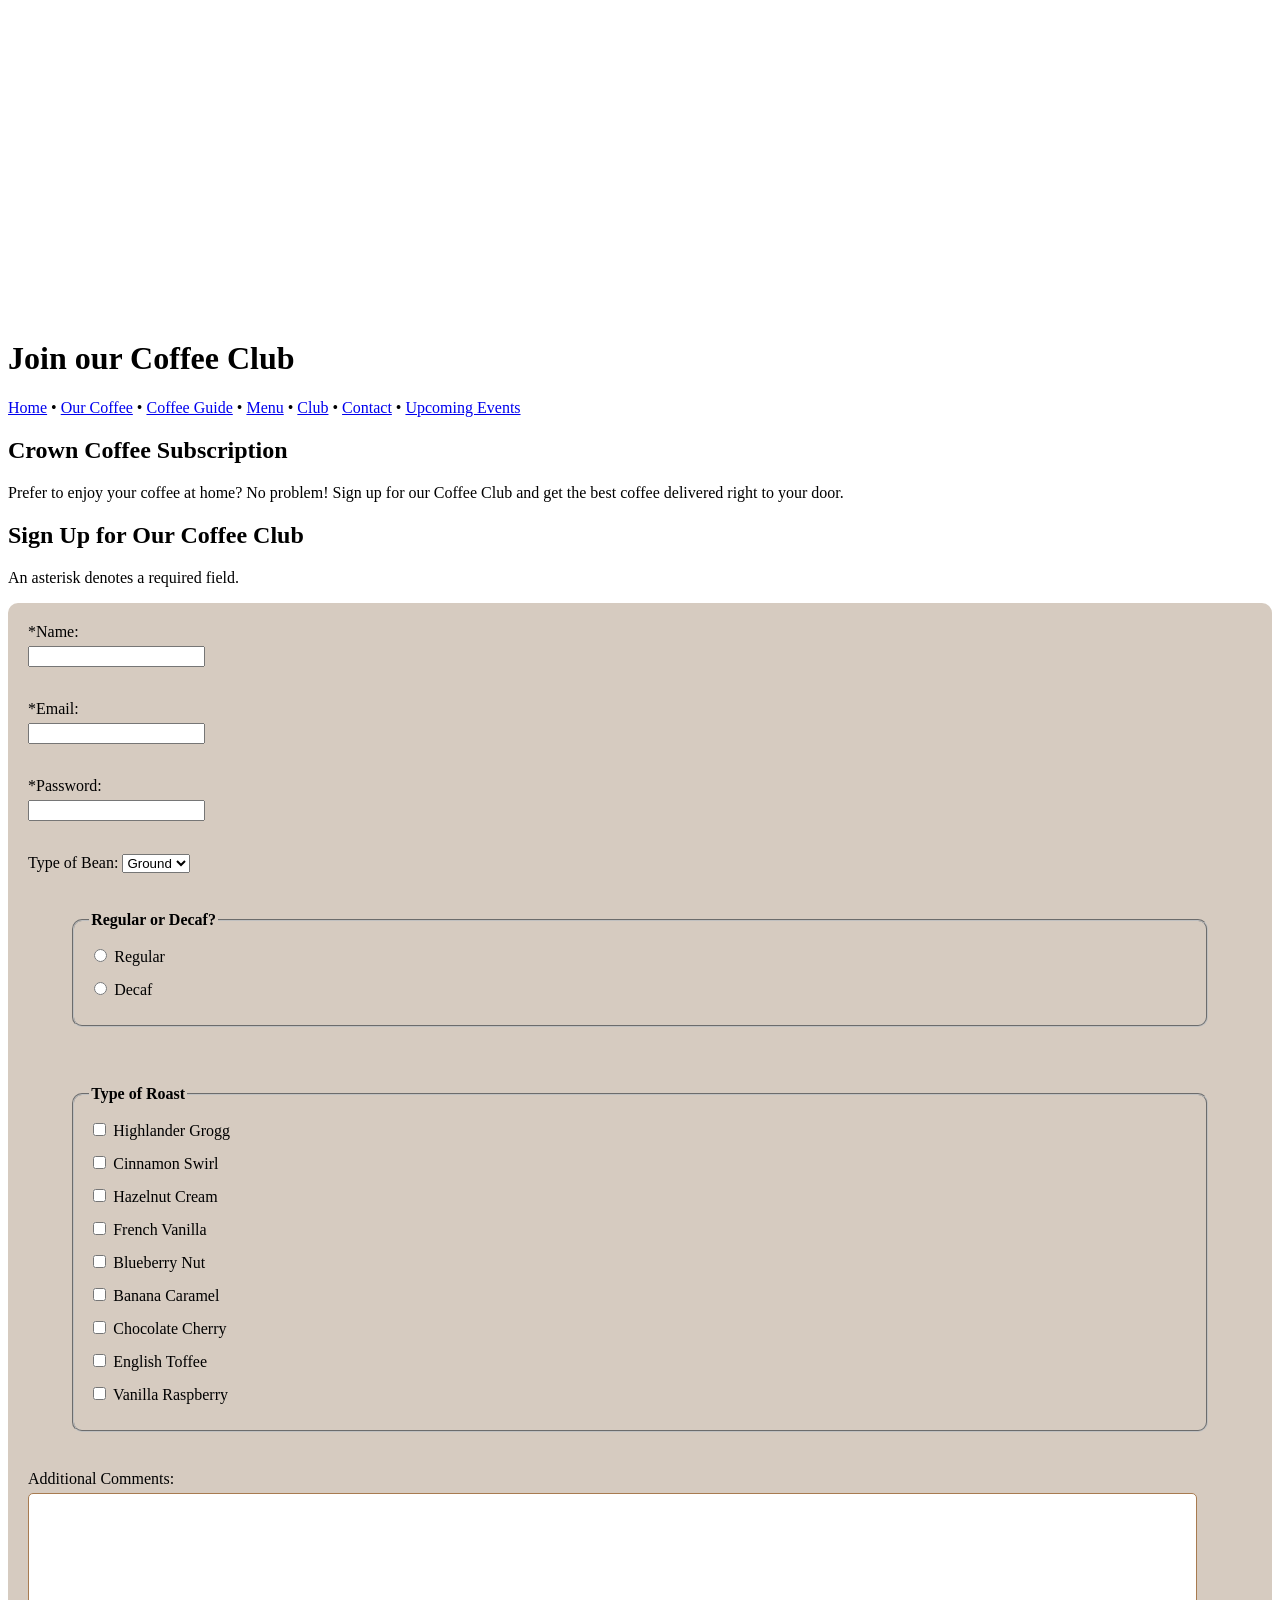
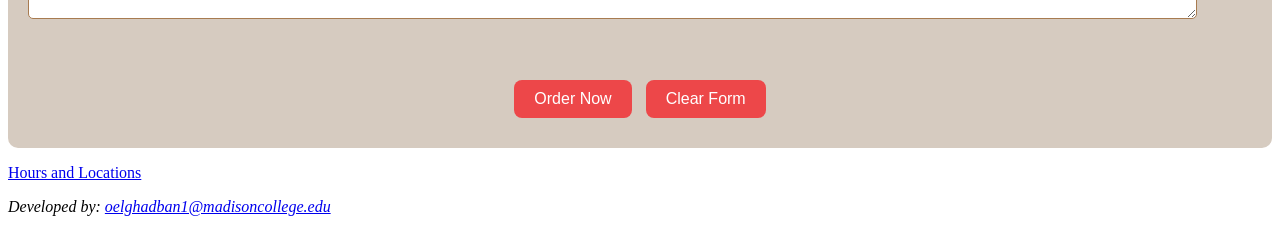
==== club.html @ d292e21e "Add files via upload" ====
<!DOCTYPE html>
<!--
    Author: firstName lastName
    Date: mm/dd/yyyy
-->
<html lang="en">

<head>
    <title>Join Our Coffee Club</title>
    <meta charset="UTF-8">
    <link rel="stylesheet" href="styleSheets/main.css">
    <link rel="stylesheet" href="stylesheets/club.css">
</head>

<body>

    <header>
    <img src="images/project2_images/crownCoffeeLogo_white.png" alt="Crown Coffee Logo">

    <h1>Join our Coffee Club</h1>
    <nav>
        <a href="index.html">Home</a> &bull;
        <a href="coffee.html">Our Coffee</a> &bull;
        <a href="coffeeGuide.html">Coffee Guide</a> &bull;
        <a href="menu.html">Menu</a> &bull;
        <a href="club.html">Club</a> &bull;
        <a href="contact.html">Contact</a> &bull;
        <a href="UpcomingEvents.html">Upcoming Events</a>
    </nav>
    </header>

    <main>
    <section>
        <h2>Crown Coffee Subscription</h2>
        <p>Prefer to enjoy your coffee at home? No problem! Sign up for our Coffee Club and get the best coffee delivered right to your door.</p>
    </section>

    <!-- Coffee Club Form Section -->
    <section>
        <h2>Sign Up for Our Coffee Club</h2>
        <p>An asterisk denotes a required field.</p>

        <form action="http://itins3.madisoncollege.edu/echo.php" method="post">

            <!-- Name -->
            <label for="name">*Name:</label><br>
            <input type="text" id="name" name="name" required><br>

            <!-- Email -->
            <label for="email">*Email:</label><br>
            <input type="email" id="email" name="email" required><br>

            <!-- Password -->
            <label for="password">*Password:</label><br>
            <input type="password" id="password" name="password" required minlength="8" maxlength="25"><br>

            <!-- Type of Bean -->
            <label for="bean">Type of Bean:</label>
            <select id="bean" name="bean">
                <option value="ground">Ground</option>
                <option value="whole">Whole</option>
                <option value="rounds">Rounds</option>
            </select><br><br>

            <!-- Regular or Decaf? -->
            <fieldset>
                <legend>Regular or Decaf?</legend>
                <input type="radio" id="regular" name="coffeeType" value="Regular">
                <label for="regular">Regular</label><br>
                <input type="radio" id="decaf" name="coffeeType" value="Decaf">
                <label for="decaf">Decaf</label><br>
            </fieldset><br>

            <!-- Type of Roast -->
            <fieldset>
                <legend>Type of Roast</legend>
                <input type="checkbox" id="highlander" name="roast" value="Highlander Grogg">
                <label for="highlander">Highlander Grogg</label><br>

                <input type="checkbox" id="cinnamon" name="roast" value="Cinnamon Swirl">
                <label for="cinnamon">Cinnamon Swirl</label><br>

                <input type="checkbox" id="hazelnut" name="roast" value="Hazelnut Cream">
                <label for="hazelnut">Hazelnut Cream</label><br>

                <input type="checkbox" id="french" name="roast" value="French Vanilla">
                <label for="french">French Vanilla</label><br>

                <input type="checkbox" id="blueberry" name="roast" value="Blueberry Nut">
                <label for="blueberry">Blueberry Nut</label><br>

                <input type="checkbox" id="banana" name="roast" value="Banana Caramel">
                <label for="banana">Banana Caramel</label><br>

                <input type="checkbox" id="chocolate" name="roast" value="Chocolate Cherry">
                <label for="chocolate">Chocolate Cherry</label><br>

                <input type="checkbox" id="english" name="roast" value="English Toffee">
                <label for="english">English Toffee</label><br>

                <input type="checkbox" id="vanilla" name="roast" value="Vanilla Raspberry">
                <label for="vanilla">Vanilla Raspberry</label><br>
            </fieldset><br>

            <!-- Additional Comments -->
            <label for="comments">Additional Comments:</label><br>
            <textarea id="comments" name="comments" rows="5" cols="50"></textarea><br><br>

            <!-- Submit & Reset Buttons -->
            <div class="button-container">
            <input type="submit" value="Order Now">
            <input type="reset" value="Clear Form">
           </div> 

        </form>
    </section>
</main>


    <footer>
        <div class="hours-location">
            <p><a href="contact.html">Hours and Locations</a></p>
        </div>

        <address>
        <p>Developed by: <a href="mailto:oelghadban1@madisoncollege.edu">oelghadban1@madisoncollege.edu</a></p>
        </address>
    </footer>

</body>

</html>
---- stylesheets/club.css ----
form {
    background-color: #D6CBC0;  
    border-radius: 10px;         
    padding: 20px;               
}
/* General form inputs, select, and textarea */
form input,
form textarea {
    display: block;               
    margin-top: 5px;              
    margin-bottom: 15px;     
}
/* Radio and checkbox inputs */
form input[type="radio"],
form input[type="checkbox"] {
    display: inline-block;        
}
/* Textarea Styles */
form textarea {
    width: 95%;                  
    height: 120px;                
    border-radius: 5px;           
    border: 1px solid #A87B50;   
}
/* Fieldset Styles */
form fieldset {
    border-radius: 10px;        
    padding: 15px;            
    margin: 20px auto;          
    width: 90%;                 
}
form fieldset legend {
    font-weight: bold;          
}
/* Buttons */
form input[type="submit"],
form input[type="reset"] {
    display: inline-block;           
    padding: 10px 20px;              
    margin: 10px 5px;                
    border: none;                     
    border-radius: 8px;               
    background-color: #ED4749;        
    color: #FFFFFF;                   
    font-size: 1rem;                  
    cursor: pointer;                  
    transition: background-color 0.3s, transform 0.2s; 
}

/* Hover effect */
form input[type="submit"]:hover {
    background-color: #C0392B;        
    transform: scale(1.05);           
}

form input[type="reset"]:hover {
    background-color: #A87B50;        
    transform: scale(1.05);
}

/* Center buttons */
form .button-container {
    text-align: center;               
}
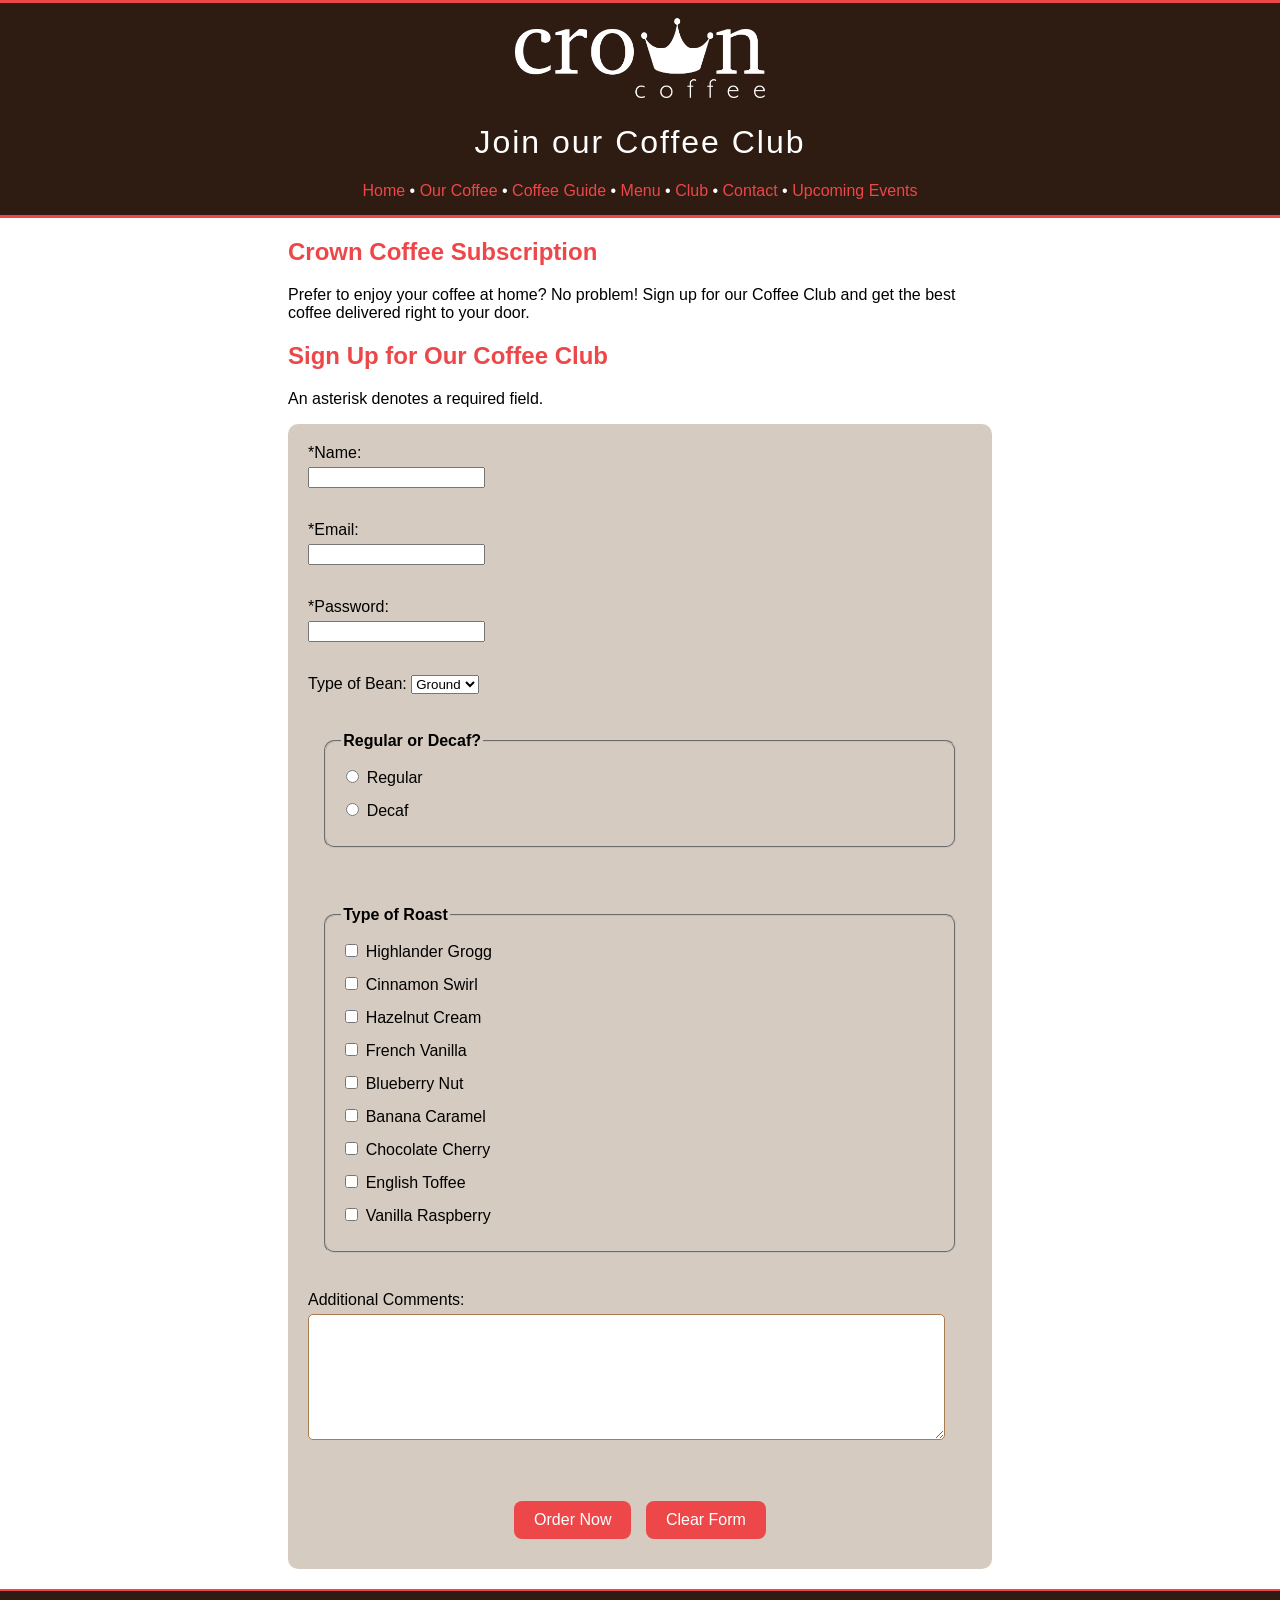
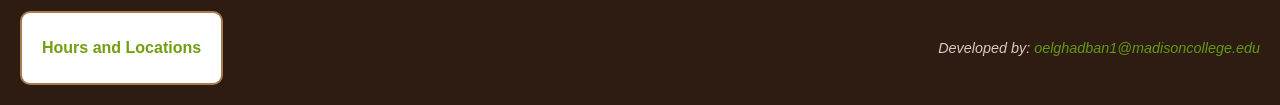
==== commit 6adf9720: "Fix stylesheet path capitalization across HTML files" ====
--- a/club.html
+++ b/club.html
@@ -8,7 +8,7 @@
 <head>
     <title>Join Our Coffee Club</title>
     <meta charset="UTF-8">
-    <link rel="stylesheet" href="styleSheets/main.css">
+    <link rel="stylesheet" href="stylesheets/main.css">
     <link rel="stylesheet" href="stylesheets/club.css">
 </head>
 
--- a/stylesheets/main.css
+++ b/stylesheets/main.css
@@ -0,0 +1,114 @@
+
+body {
+    font-family: sans-serif;
+    margin: 0;
+}
+main {
+    width: 55%;
+    margin: 20px auto;
+}
+header {
+    background-color: #2E1B11; 
+    color: #FFFFFF;            
+    text-align: center;         
+    padding: 15px 0;            
+    border-top: 3px solid #ED4749;   
+    border-bottom: 3px solid #ED4749; 
+}
+
+/* Level 1 headings (h1) */
+h1 {
+    color: #FFFFFF;           
+    font-weight: normal;   
+    letter-spacing: 2px;       
+}
+
+/* Sub-level headings (h2, h3) based on your HTML pages */
+h2, h3 {
+    color: #ED4749;           
+}
+/* Link styles for the main body */
+a {
+    text-decoration: none;     
+    color: #709F10;             
+}
+
+a:visited {
+    color: #A87B50;             
+}
+
+a:hover {
+    color: #ED4749;             
+}
+/* Top navigation link styles */
+nav a {
+    color: #ED4749;         
+    text-decoration: none;   
+}
+
+nav a:visited {
+    color: #A87B50;          
+}
+
+nav a:hover {
+    color: #C39F89;          
+    text-shadow: 1px 1px 2px #000000; 
+}
+/* Logo sizing */
+header img {
+    width: 250px;
+}
+
+/* Back to Top image sizing */
+a img {
+    width: 50px;
+}
+
+/* Footer styling */
+footer {
+    clear: both;
+    padding: 20px;
+    background-color: #2E1B11;
+    color: #D6CBC0;
+    border-top: 2px solid #ED4749;
+    display: flex;                /* make footer a flex container */
+    justify-content: space-between; /* spread children left and right */
+    align-items: center;          /* vertically center items */
+    font-family: Arial, sans-serif;
+}
+
+/* Left box with hours and location */
+footer .hours-location {   
+    
+    background-color: #FFFFFF;
+    padding: 10px 20px;
+    border: 2px solid #A87B50;
+    border-radius: 10px;
+    font-weight: bold;
+    color: #619918; 
+}
+
+
+/* Change border color on hover */
+footer .hours-location:hover {
+    border-color: #ED4749;
+}
+
+/* Right-align the address element inside the footer */
+footer address {
+    text-align: right;
+    font-style: italic;
+    color: #D6CBC0;
+    font-size: 0.9rem;
+}
+
+/* Email link styling inside address */
+footer address a {
+    color: #619918;
+    font-style: italic;
+    text-decoration: none;
+}
+footer address a:hover {
+    text-decoration: underline;
+}
+
